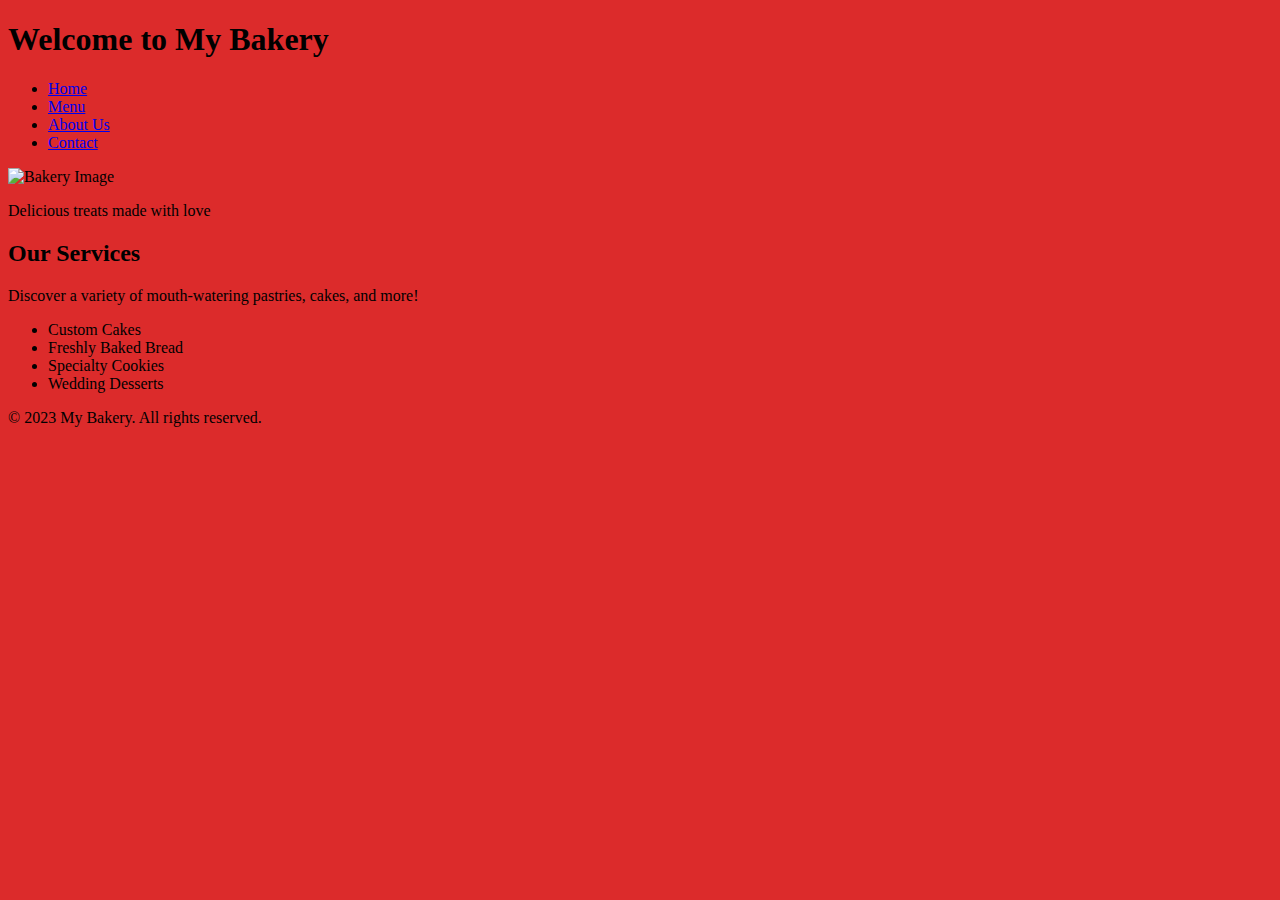
==== index.html @ 95ecc127 "Add files via upload" ====
<!DOCTYPE html>
<html lang="en">

<head>
    <meta charset="UTF-8">
    <meta name="viewport" content="width=device-width, initial-scale=1.0">
    <link rel="stylesheet" href="styles.css">
    <title>My Bakery</title>
    <style>
        body {
            background-color: #dc2b2b; /* Set your desired background color */
        }
        </style>
</head>

<body>
    <header>
        <h1>Welcome to My Bakery</h1>
        <nav>
            <ul>
                <li><a href="index.html">Home</a></li>
                <li><a href="menu.html">Menu</a></li>
                <li><a href="about.html">About Us</a></li>
                <li><a href="contact.html">Contact</a></li>
            </ul>
        </nav>
    </header>

    <section class="hero">
        <img src="back.jpg" alt="Bakery Image">
        <p>Delicious treats made with love</p>
    </section>

    <section class="services">
        <h2>Our Services</h2>
        <p>Discover a variety of mouth-watering pastries, cakes, and more!</p>
        <ul>
            <li>Custom Cakes</li>
            <li>Freshly Baked Bread</li>
            <li>Specialty Cookies</li>
            <li>Wedding Desserts</li>
        </ul>
    </section>

    <footer>
        <p>&copy; 2023 My Bakery. All rights reserved.</p>
    </footer>
</body>

</html>
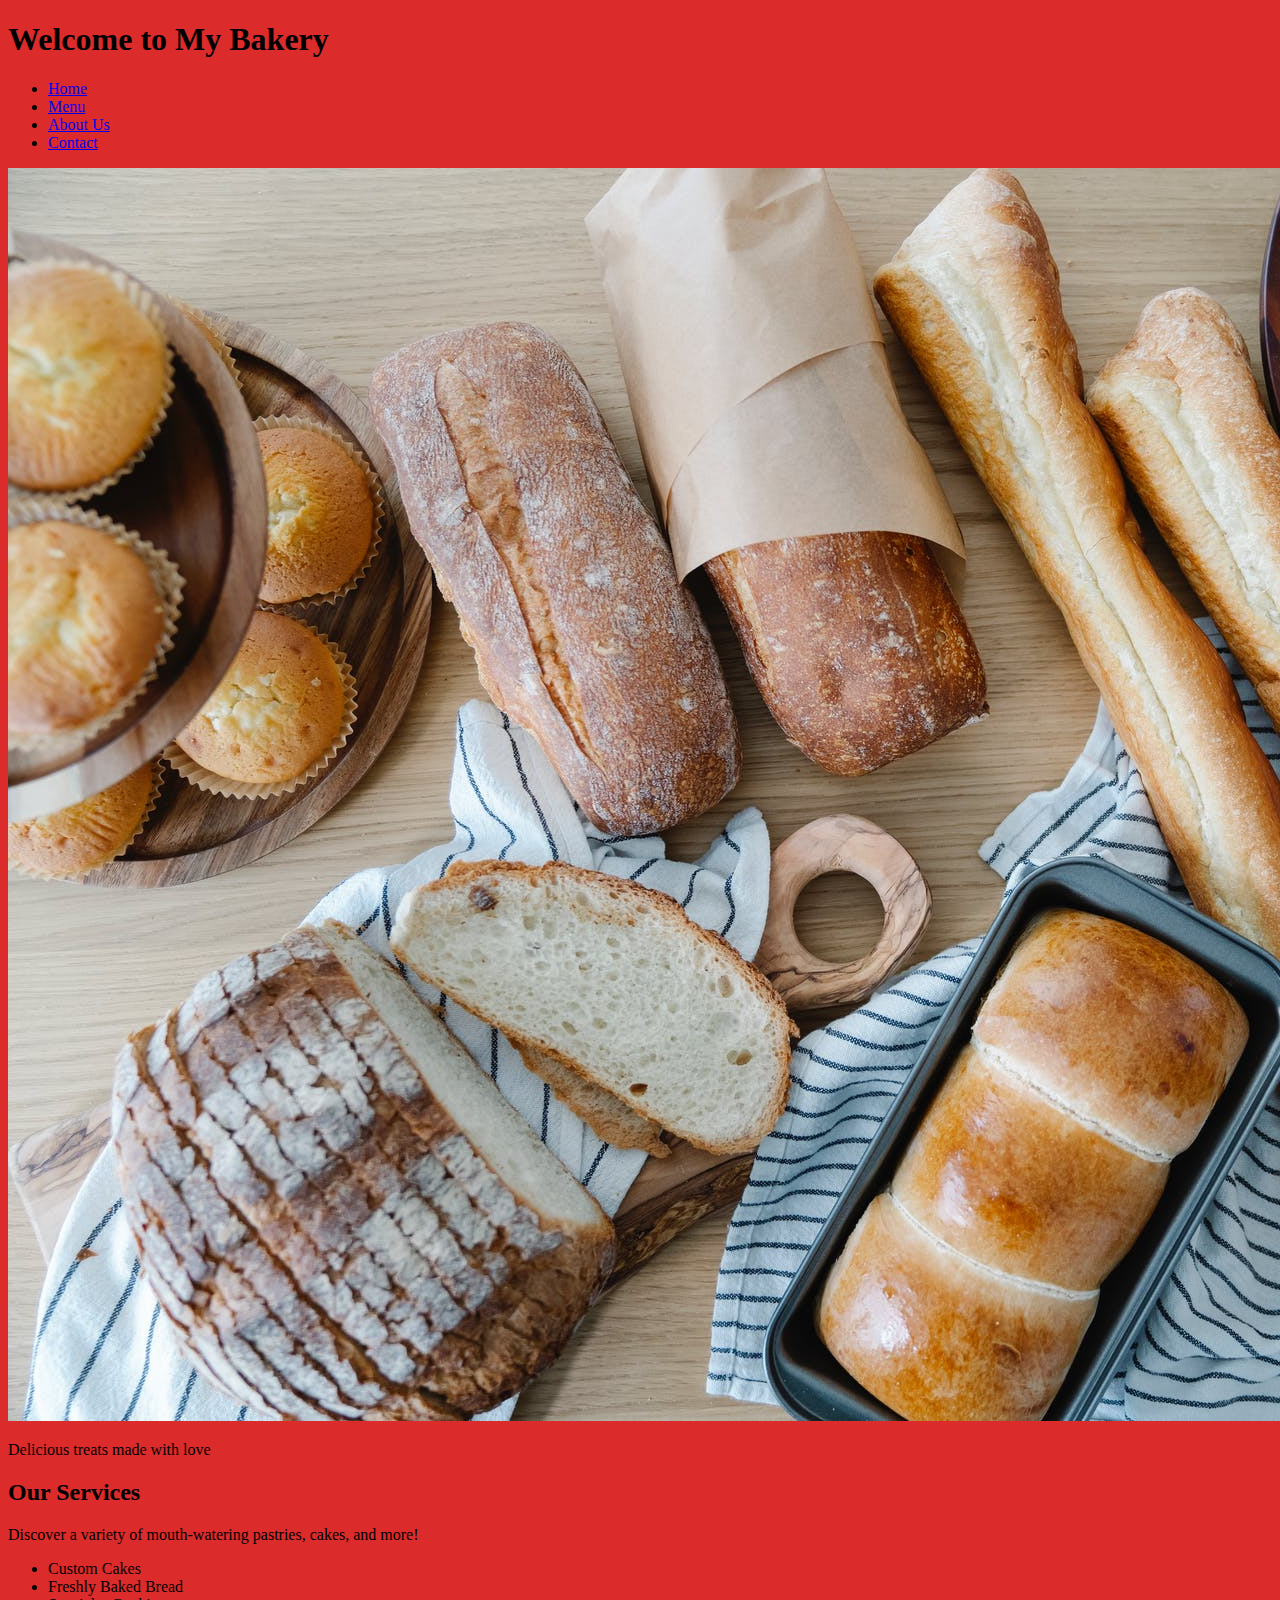
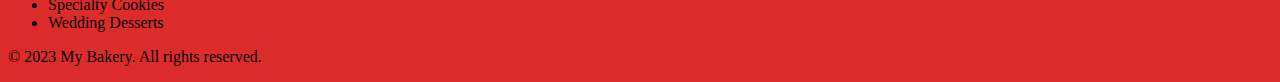
==== commit d64f642b: "Update index.html" ====
--- a/index.html
+++ b/index.html
@@ -4,6 +4,10 @@
 <head>
     <meta charset="UTF-8">
     <meta name="viewport" content="width=device-width, initial-scale=1.0">
+    <meta http-equiv="X-UA-Compatible" content="IE=edge">
+    <meta name="viewport" content="width=device-width, initial-scale=1.0">
+    <link href="https://cdn.jsdelivr.net/npm/bootstrap@5.1.1/dist/css/bootstrap.min.css" rel="stylesheet"
+        integrity="sha384-F3w7mX95PdgyTmZZMECAngseQB83DfGTowi0iMjiWaeVhAn4FJkqJByhZMI3AhiU" crossorigin="anonymou
     <link rel="stylesheet" href="styles.css">
     <title>My Bakery</title>
     <style>
@@ -47,4 +51,4 @@
     </footer>
 </body>
 
-</html>+</html>
